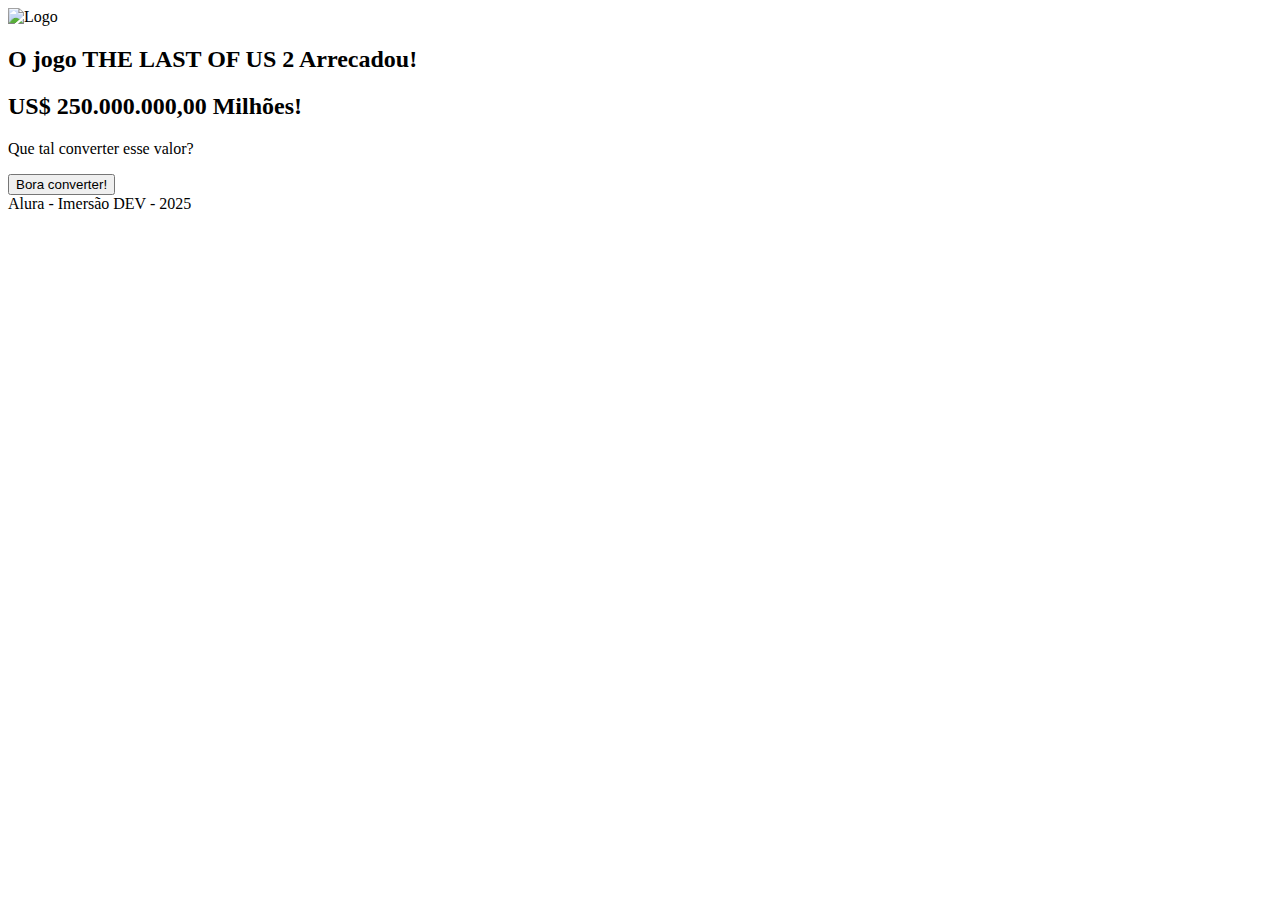
==== Aula_01/index.html @ 3939097e "fead:add initial html and img divs and button" ====
<!DOCTYPE html>
<html lang="pt-br">
<head>
    <meta charset="UTF-8">
    <meta name="viewport" content="width=device-width, initial-scale=1.0">
    <title>Conversor de moeda</title>
</head>
<body>
    <img src="https://gamerview.com.br/wp-content/uploads/2020/06/the-last-of-us-part-2-logo.png"alt="Logo" class="logo">

    <div class="container">
      <div class="content">
        <h2>O jogo THE LAST OF US 2 Arrecadou!</h2>
        
        <h2>US$ 250.000.000,00 Milhões!</h2>
        
        <p> Que tal converter esse valor?</p>
          
        <button onclick="conversor()">Bora converter!</button>
      </div>
    </div>
    <footer>Alura - Imersão DEV - 2025</footer>
</body>
</html>
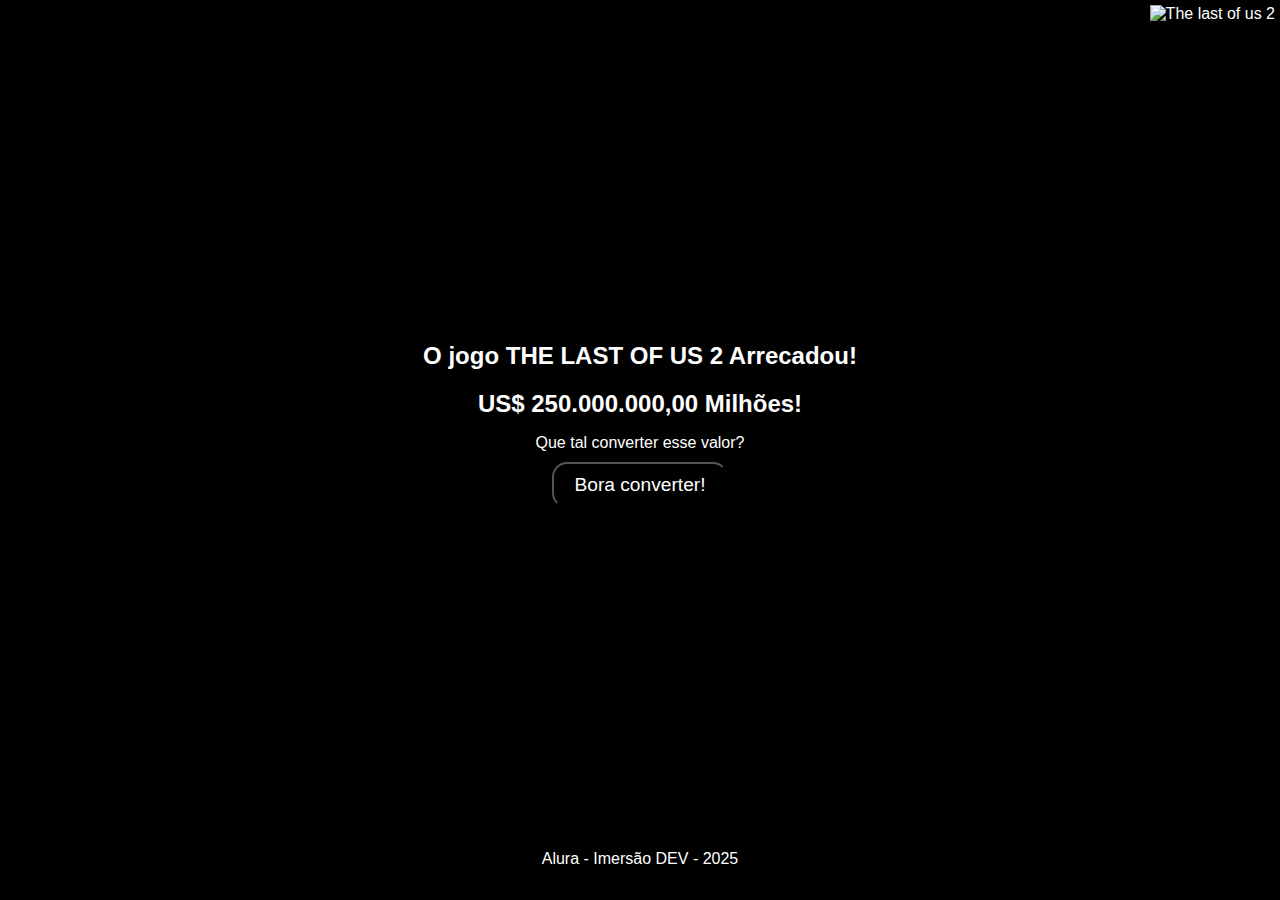
==== commit 7930f4b1: "fead:add inital completed CSS" ====
--- a/Aula_01/index.html
+++ b/Aula_01/index.html
@@ -4,9 +4,10 @@
     <meta charset="UTF-8">
     <meta name="viewport" content="width=device-width, initial-scale=1.0">
     <title>Conversor de moeda</title>
+    <link rel="stylesheet" href="/CSS/style.css">
 </head>
 <body>
-    <img src="https://gamerview.com.br/wp-content/uploads/2020/06/the-last-of-us-part-2-logo.png"alt="Logo" class="logo">
+    <img src="https://gamerview.com.br/wp-content/uploads/2020/06/the-last-of-us-part-2-logo.png"alt="The last of us 2" class="logo">
 
     <div class="container">
       <div class="content">
--- a/CSS/style.css
+++ b/CSS/style.css
@@ -0,0 +1,72 @@
+* Global Styles */
+header {
+  background-color: black; // alterado para o tema
+  padding: 5px;
+  margin: 5px;
+  text-align: center;
+}
+body {
+  background-color: black;
+  margin: 0;
+  padding: 0;
+  font-family: Arial, sans-serif;
+  color: white;
+  position: relative;
+}
+
+/* Logo Styles */
+.logo {
+  position: absolute;
+  top: 5px;
+  right: 5px;
+  max-width: 150px;
+  width: auto;
+}
+
+/* Container with the background image */
+.container {
+  background: url('https://imageio.forbes.com/specials-images/imageserve/65a9d2527602ee9b56bde308/Ellie-takes-cover-from-enemies-in-The-Last-of-Us-part-2/960x0.jpg?format=jpg&width=1440') no-repeat center center/cover; // img escolhida de the last of us
+  max-width: 1100px;
+  height: 830px;
+  display: flex;
+  justify-content: center;
+  align-items: center;
+}
+
+/* Content div for text and button */
+.content {
+  text-align: center;
+  background-color: rgba(0, 0, 0, 0.5); // alterado para o tema
+  padding: 20px 30px;
+  border-radius: 10px;
+}
+.content:hover {
+  background-color: rgba(0, 0, 0, 0.7); // alterado para o tema
+}
+
+.content h2, p {
+  margin-bottom: 10px;
+  color: white; // alterado para o tema
+}
+
+/* Button Styles */
+button {
+  background-color: rgba(0, 0, 0, 0.75); //cor alterada para tema
+  border: none;
+  padding: 10px 20px;
+  font-size: 1.2em;
+  color: white;
+  cursor: pointer;
+  transition: background-color 0.3s ease;
+  border-radius: 15px; //acrescentei border redius para deixar o botão mais arredondado
+}
+
+button:hover {
+  background-color: blue; //feita alteração de cor para azul, para melhor aparecia do tema que escolhi
+}
+
+/* Footer Styles */
+footer {
+  text-align: center;
+  padding: 20px;
+}
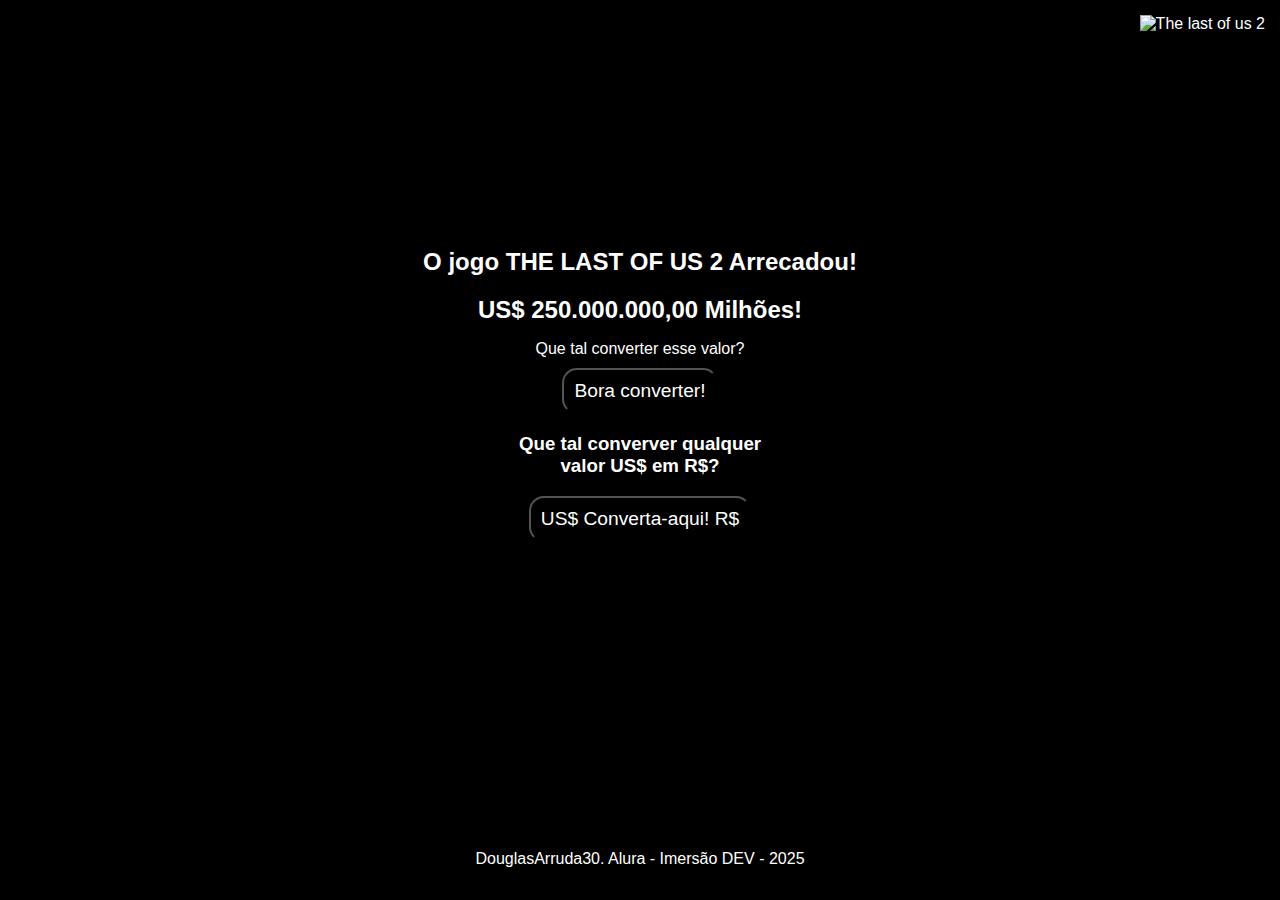
==== commit f6b0e2b7: "fead: add intial javascript and atualização index.html and CSS Finalizing the project" ====
--- a/Aula_01/index.html
+++ b/Aula_01/index.html
@@ -18,8 +18,18 @@
         <p> Que tal converter esse valor?</p>
           
         <button onclick="conversor()">Bora converter!</button>
+        <div>
+
+        <h3>Que tal converver qualquer <br> valor US$ em R$?</br></h3>
+
+        <button onclick="conversor()">US$ Converta-aqui! R$</button>
       </div>
+
+      </div>
+
     </div>
-    <footer>Alura - Imersão DEV - 2025</footer>
+    
+    <footer>DouglasArruda30. Alura - Imersão DEV - 2025</footer>
+    <script src="/JavaScript/script.js"></script>
 </body>
 </html>--- a/CSS/style.css
+++ b/CSS/style.css
@@ -17,9 +17,9 @@
 /* Logo Styles */
 .logo {
   position: absolute;
-  top: 5px;
-  right: 5px;
-  max-width: 150px;
+  top: 15px;
+  right: 15px;
+  max-width: 200px;
   width: auto;
 }
 
@@ -37,8 +37,11 @@
 .content {
   text-align: center;
   background-color: rgba(0, 0, 0, 0.5); // alterado para o tema
-  padding: 20px 30px;
+  padding: 0px;
   border-radius: 10px;
+  width: 35%;
+  height: 45%;
+
 }
 .content:hover {
   background-color: rgba(0, 0, 0, 0.7); // alterado para o tema
@@ -53,7 +56,7 @@
 button {
   background-color: rgba(0, 0, 0, 0.75); //cor alterada para tema
   border: none;
-  padding: 10px 20px;
+  padding: 10px 10px;
   font-size: 1.2em;
   color: white;
   cursor: pointer;
